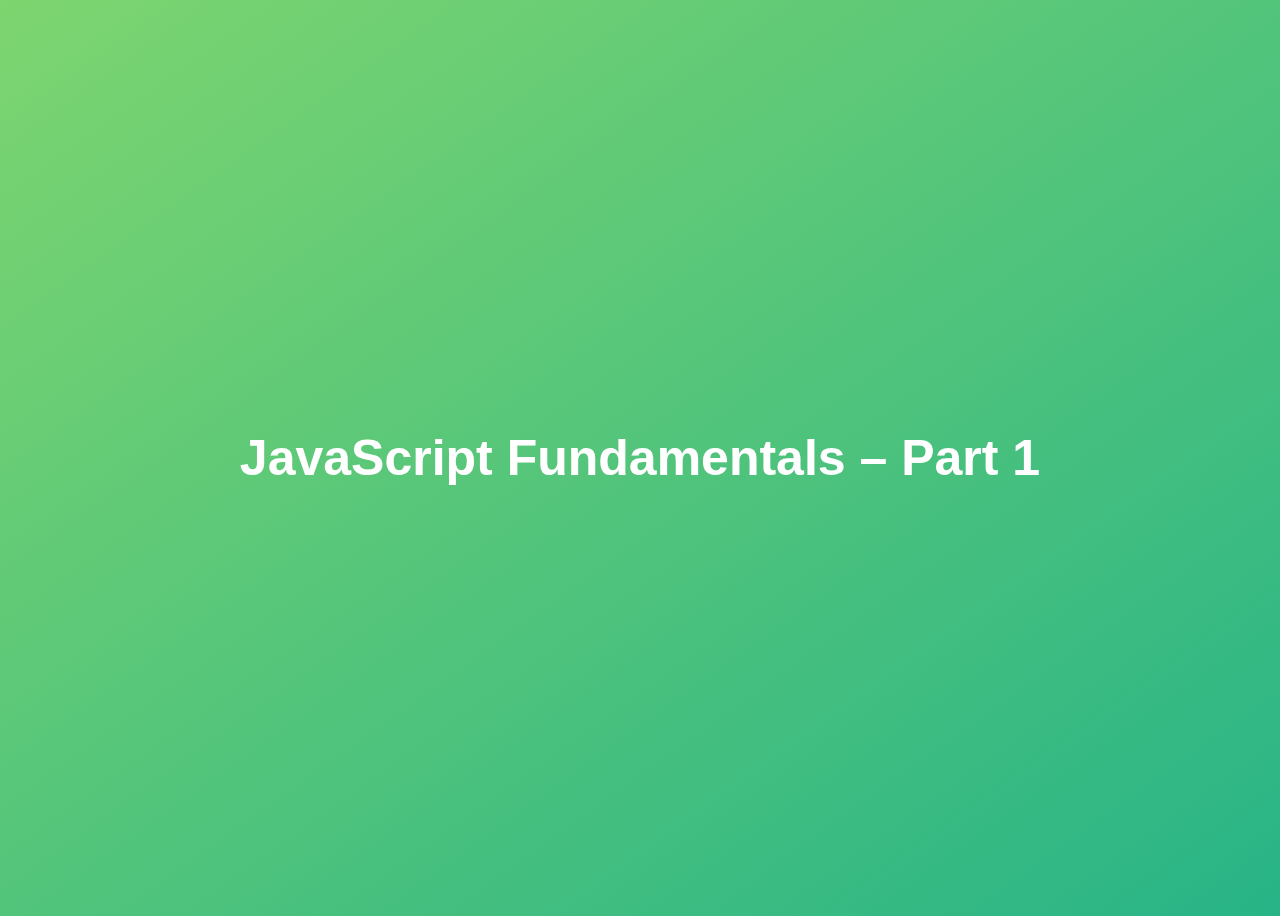
==== index.html @ 9497759c "BMI" ====
<!DOCTYPE html>
<html lang="en">
  <head>
    <meta charset="UTF-8" />
    <meta name="viewport" content="width=device-width, initial-scale=1.0" />
    <meta http-equiv="X-UA-Compatible" content="ie=edge" />
    <title>JavaScript Fundamentals – Part 1</title>
    <style>
      body {
        height: 100vh;
        display: flex;
        align-items: center;
        background: linear-gradient(to top left, #28b487, #7dd56f);
      }
      h1 {
        font-family: sans-serif;
        font-size: 50px;
        line-height: 1.3;
        width: 100%;
        padding: 30px;
        text-align: center;
        color: white;
      }
    </style>
  </head>
  <body>
    <h1>JavaScript Fundamentals – Part 1</h1>

    <script src="script.js"></script>
  </body>
</html>
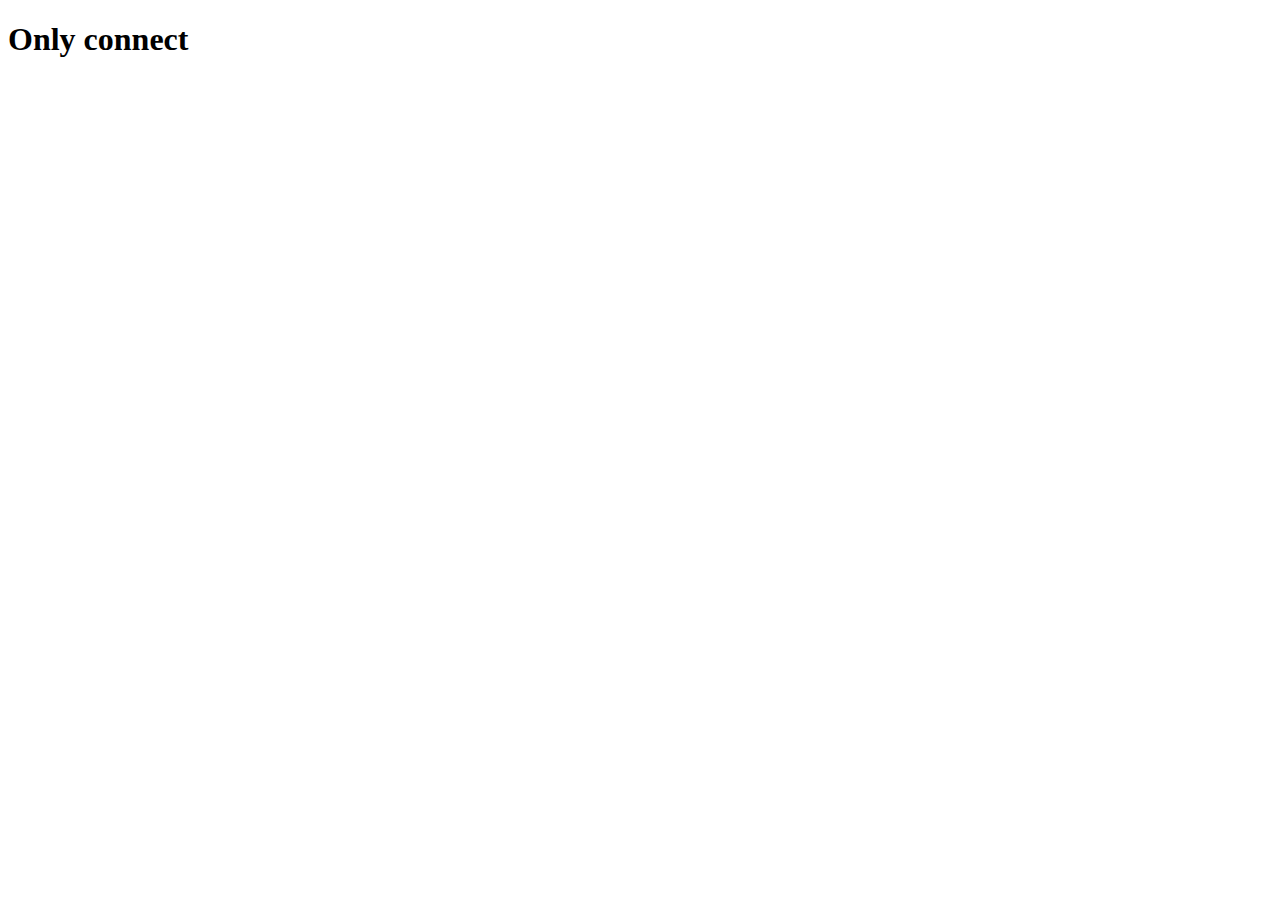
==== commit 7f63d92b: "Adding the new hosting file introduction" ====
--- a/index.html
+++ b/index.html
@@ -1,31 +1,15 @@
 <!DOCTYPE html>
 <html lang="en">
-  <head>
-    <meta charset="UTF-8" />
-    <meta name="viewport" content="width=device-width, initial-scale=1.0" />
-    <meta http-equiv="X-UA-Compatible" content="ie=edge" />
-    <title>JavaScript Fundamentals – Part 1</title>
-    <style>
-      body {
-        height: 100vh;
-        display: flex;
-        align-items: center;
-        background: linear-gradient(to top left, #28b487, #7dd56f);
-      }
-      h1 {
-        font-family: sans-serif;
-        font-size: 50px;
-        line-height: 1.3;
-        width: 100%;
-        padding: 30px;
-        text-align: center;
-        color: white;
-      }
-    </style>
-  </head>
-  <body>
-    <h1>JavaScript Fundamentals – Part 1</h1>
+<head>
+    <meta charset="UTF-8">
+    <meta name="viewport" content="width=device-width, initial-scale=1.0">
+    <title>Document</title>
+    <script src="this.js"></script>
+</head>
+<body>
+    <h1>Only connect</h1>
+    
 
-    <script src="script.js"></script>
-  </body>
-</html>
+    
+</body>
+</html>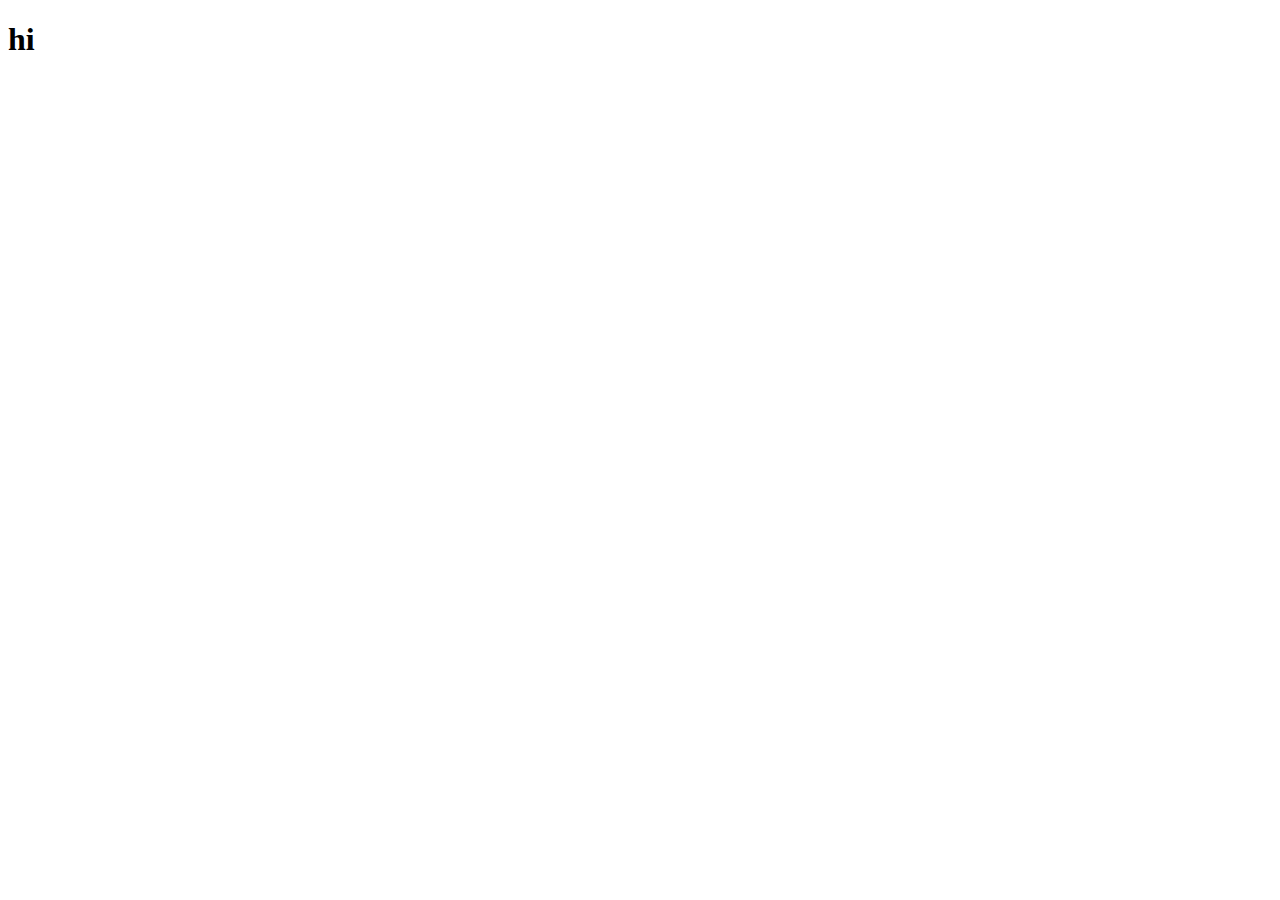
==== commit d1af5380: "coding challenge" ====
--- a/index.html
+++ b/index.html
@@ -4,12 +4,9 @@
     <meta charset="UTF-8">
     <meta name="viewport" content="width=device-width, initial-scale=1.0">
     <title>Document</title>
-    <script src="this.js"></script>
 </head>
 <body>
-    <h1>Only connect</h1>
-    
-
-    
+    <h1>hi</h1>
+    <script src="logical_assignment_operator.js"></script>
 </body>
 </html>